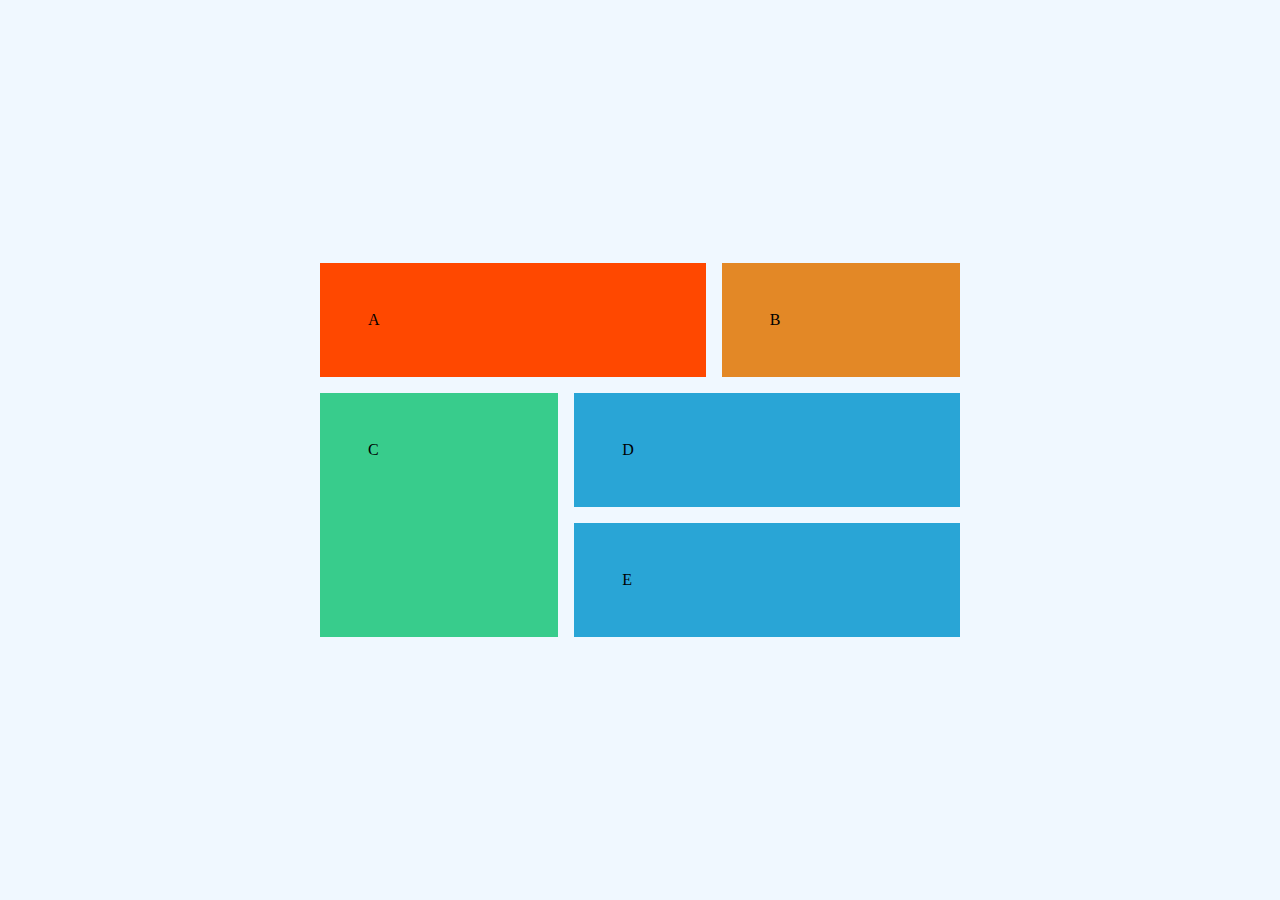
==== Grid.html @ 9448cfa9 "ZuriI4G Layout" ====
<!DOCTYPE html>
<html lang="en">
  <head>
    <meta charset="UTF-8" />
    <meta http-equiv="X-UA-Compatible" content="IE=edge" />
    <meta name="viewport" content="width=device-width, initial-scale=1.0" />
    <title>Grid</title>

    <link rel="stylesheet" href="gridcss.css" />
  </head>
  <body>
    <main>
      
    <div class="wrap">
        <div class="red">A</div>
        <div class="oran">B</div>
        <div class="green">C</div>
        <div class="blue">D</div>
        <div class="blu">E</div>
    </div>
    </main>
  </body>
</html>
---- gridcss.css ----
* {
    margin: 0;
    padding: 0;
  }

  body{background-color:aliceblue;
   
    
}
main{
    place-items: center;
    min-height: 100vh;
    display: flex;
}
  
  
.wrap{ 
    display: grid;
    grid-template-areas:
    "a a b"
    "c d d"
    "c e e"
    ;
    width: 50%;
   margin: auto;
   gap: 1em;
    }
    .wrap div{
        padding: 3em;
       }
        
    .red{
    background-color: rgb(255, 72, 0);
    grid-area: a ;

    }
    .oran{
    background-color: hsl(31, 77%, 52%);
    grid-area: b;
    }
    .green{
        background-color: hsl(154, 59%, 51%);
        grid-area: c;
    }
    .blue{
    background-color: hsl(197, 68%, 50%) ;
    grid-area: d;
    }
    .blu{
    background-color: hsl(197, 68%, 50%);
    grid-area: e;
 
    }
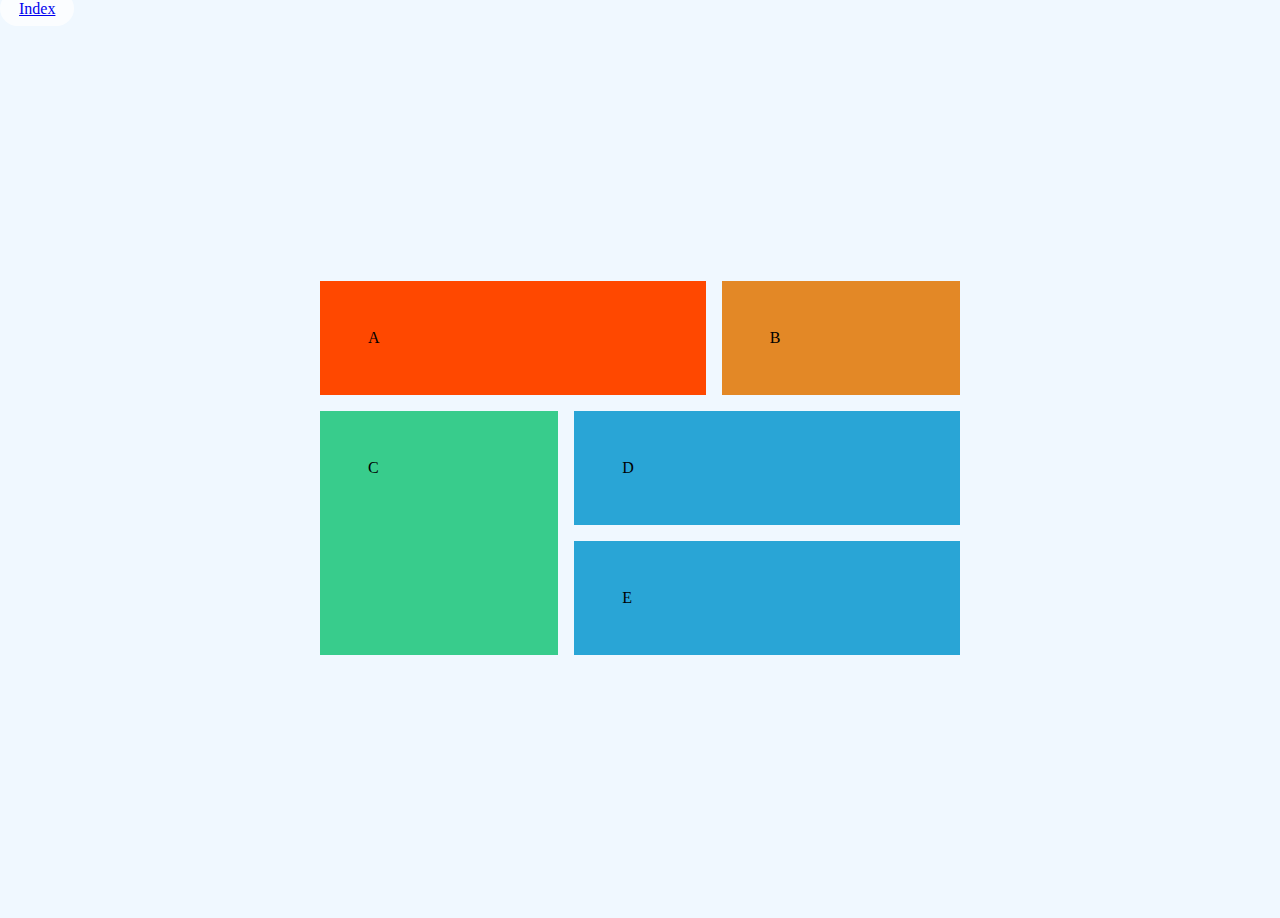
==== commit dbc67ab2: "Added links" ====
--- a/Grid.html
+++ b/Grid.html
@@ -9,6 +9,13 @@
     <link rel="stylesheet" href="gridcss.css" />
   </head>
   <body>
+    <header>
+      <a href="index.html" style="text-align: center;
+      background-color: hsla(0, 0%, 100%, 0.75);
+      border: 1px solid transparent;
+      border-radius: 20px;
+      padding: 8px 18px;"> Index</a>
+    </header>
     <main>
       
     <div class="wrap">
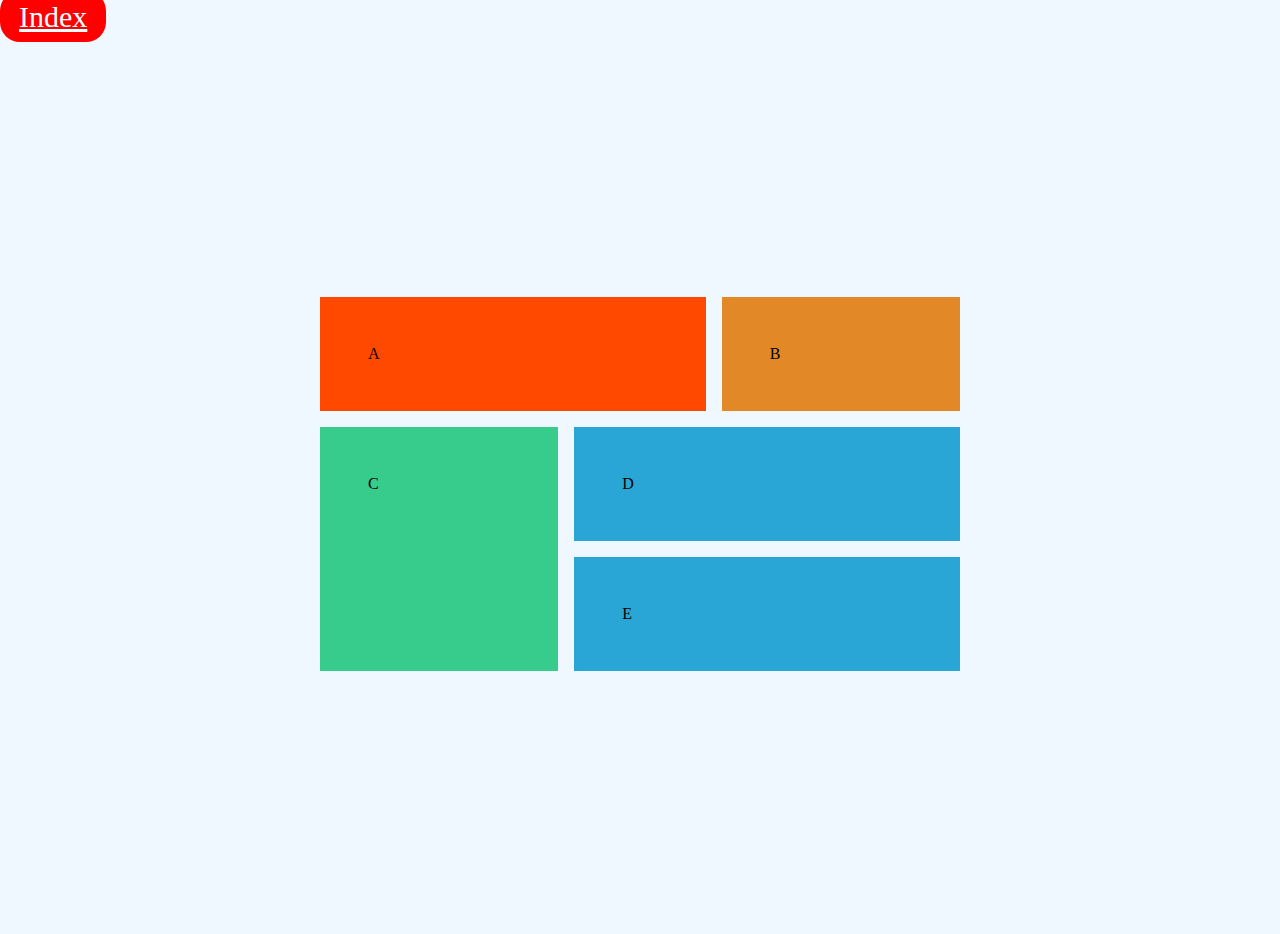
==== commit 5546fe8a: "new changes" ====
--- a/Grid.html
+++ b/Grid.html
@@ -11,10 +11,13 @@
   <body>
     <header>
       <a href="index.html" style="text-align: center;
-      background-color: hsla(0, 0%, 100%, 0.75);
+      background-color: red;
+      color:azure;
       border: 1px solid transparent;
       border-radius: 20px;
-      padding: 8px 18px;"> Index</a>
+      padding: 8px 18px;
+      font-size: 30px;
+      "> Index</a>
     </header>
     <main>
       
